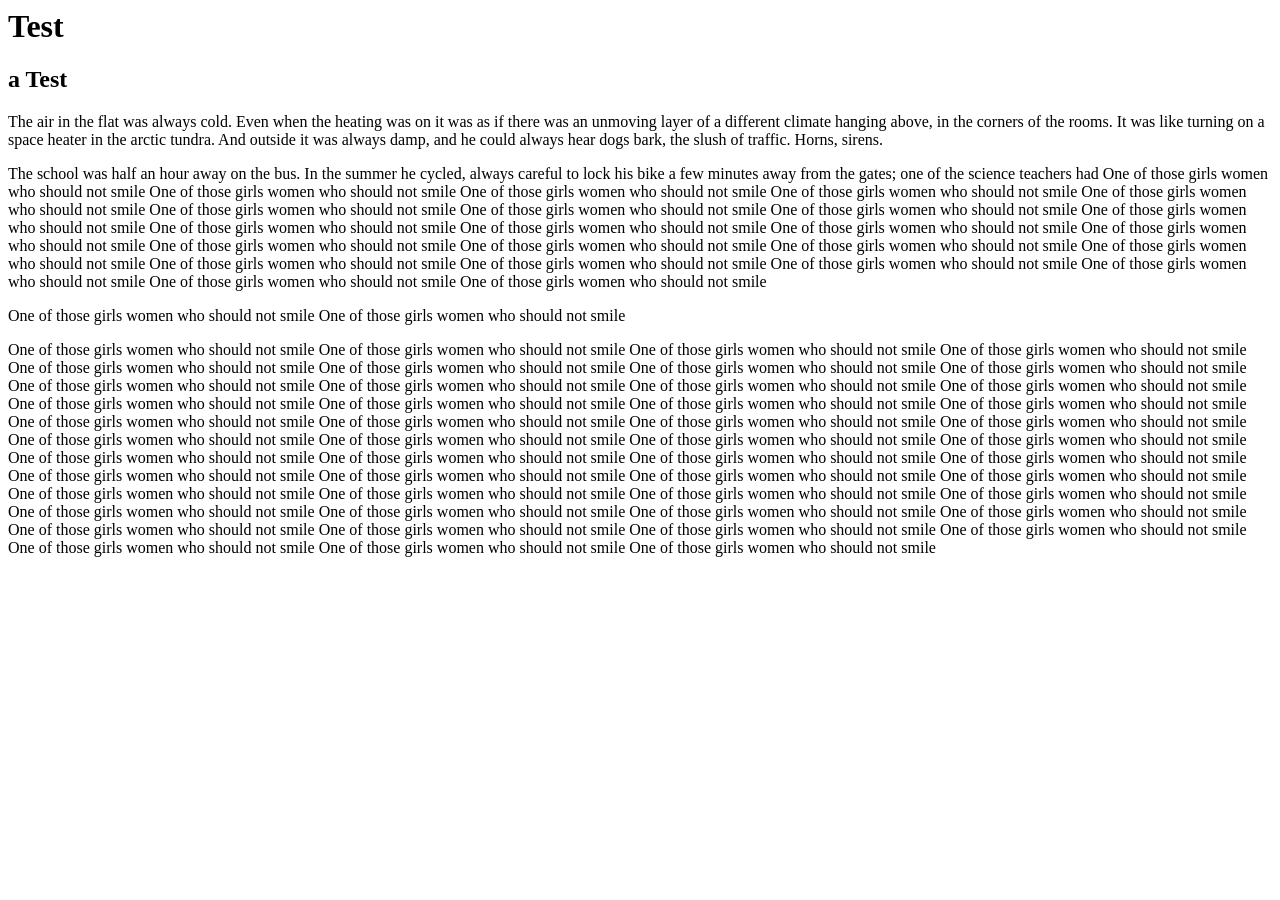
==== 1.html @ 789ccb2e "First files" ====
<head>
   
</div>
</head>
</head>
<body>
    <h1>Test</h1><h2>a Test</h2><p>
        The air in the flat was always cold. Even when the heating was on it was as if there was an unmoving layer of a different climate hanging above, in the corners of the rooms. It was like turning on a space heater in the arctic tundra. And outside it was always damp, and he could always hear dogs bark, the slush of traffic. Horns, sirens.
</p>
      <p>  The school was half an hour away on the bus. In the summer he cycled, always careful to lock his bike a few minutes away from the gates; one of the science teachers had  
        
        One of those girls women who should not smile        One of those girls women who should not smile
        One of those girls women who should not smile
        One of those girls women who should not smile
        One of those girls women who should not smile
        One of those girls women who should not smile
        One of those girls women who should not smile
        One of those girls women who should not smile
        One of those girls women who should not smile
        One of those girls women who should not smile
        One of those girls women who should not smile
        One of those girls women who should not smile
        One of those girls women who should not smile
        One of those girls women who should not smile
        One of those girls women who should not smile
        One of those girls women who should not smile
        One of those girls women who should not smile
        One of those girls women who should not smile
        One of those girls women who should not smile
        One of those girls women who should not smile
        One of those girls women who should not smile
        One of those girls women who should not smile
        One of those girls women who should not smile<p></p>
        One of those girls women who should not smile
        One of those girls women who should not smile<p>        One of those girls women who should not smile
            One of those girls women who should not smile
            One of those girls women who should not smile
            One of those girls women who should not smile
            One of those girls women who should not smile
            One of those girls women who should not smile
            One of those girls women who should not smile
            One of those girls women who should not smile
            One of those girls women who should not smile
            One of those girls women who should not smile
            One of those girls women who should not smile
            One of those girls women who should not smile
            One of those girls women who should not smile
            One of those girls women who should not smile
            One of those girls women who should not smile
            One of those girls women who should not smile
            One of those girls women who should not smile
            One of those girls women who should not smile
            One of those girls women who should not smile
            One of those girls women who should not smile
            One of those girls women who should not smile
            One of those girls women who should not smile
            One of those girls women who should not smile
            One of those girls women who should not smile
            One of those girls women who should not smile
            One of those girls women who should not smile
            One of those girls women who should not smile
            One of those girls women who should not smile
            One of those girls women who should not smile
            One of those girls women who should not smile
            One of those girls women who should not smile
            One of those girls women who should not smile
            One of those girls women who should not smile
            One of those girls women who should not smile
            One of those girls women who should not smile
            One of those girls women who should not smile
            One of those girls women who should not smile
            One of those girls women who should not smile
            One of those girls women who should not smile
            One of those girls women who should not smile
            One of those girls women who should not smile
            One of those girls women who should not smile
            One of those girls women who should not smile
            One of those girls women who should not smile
            One of those girls women who should not smile
            One of those girls women who should not smile
            One of those girls women who should not smile
        </p>

      </p>
</body>
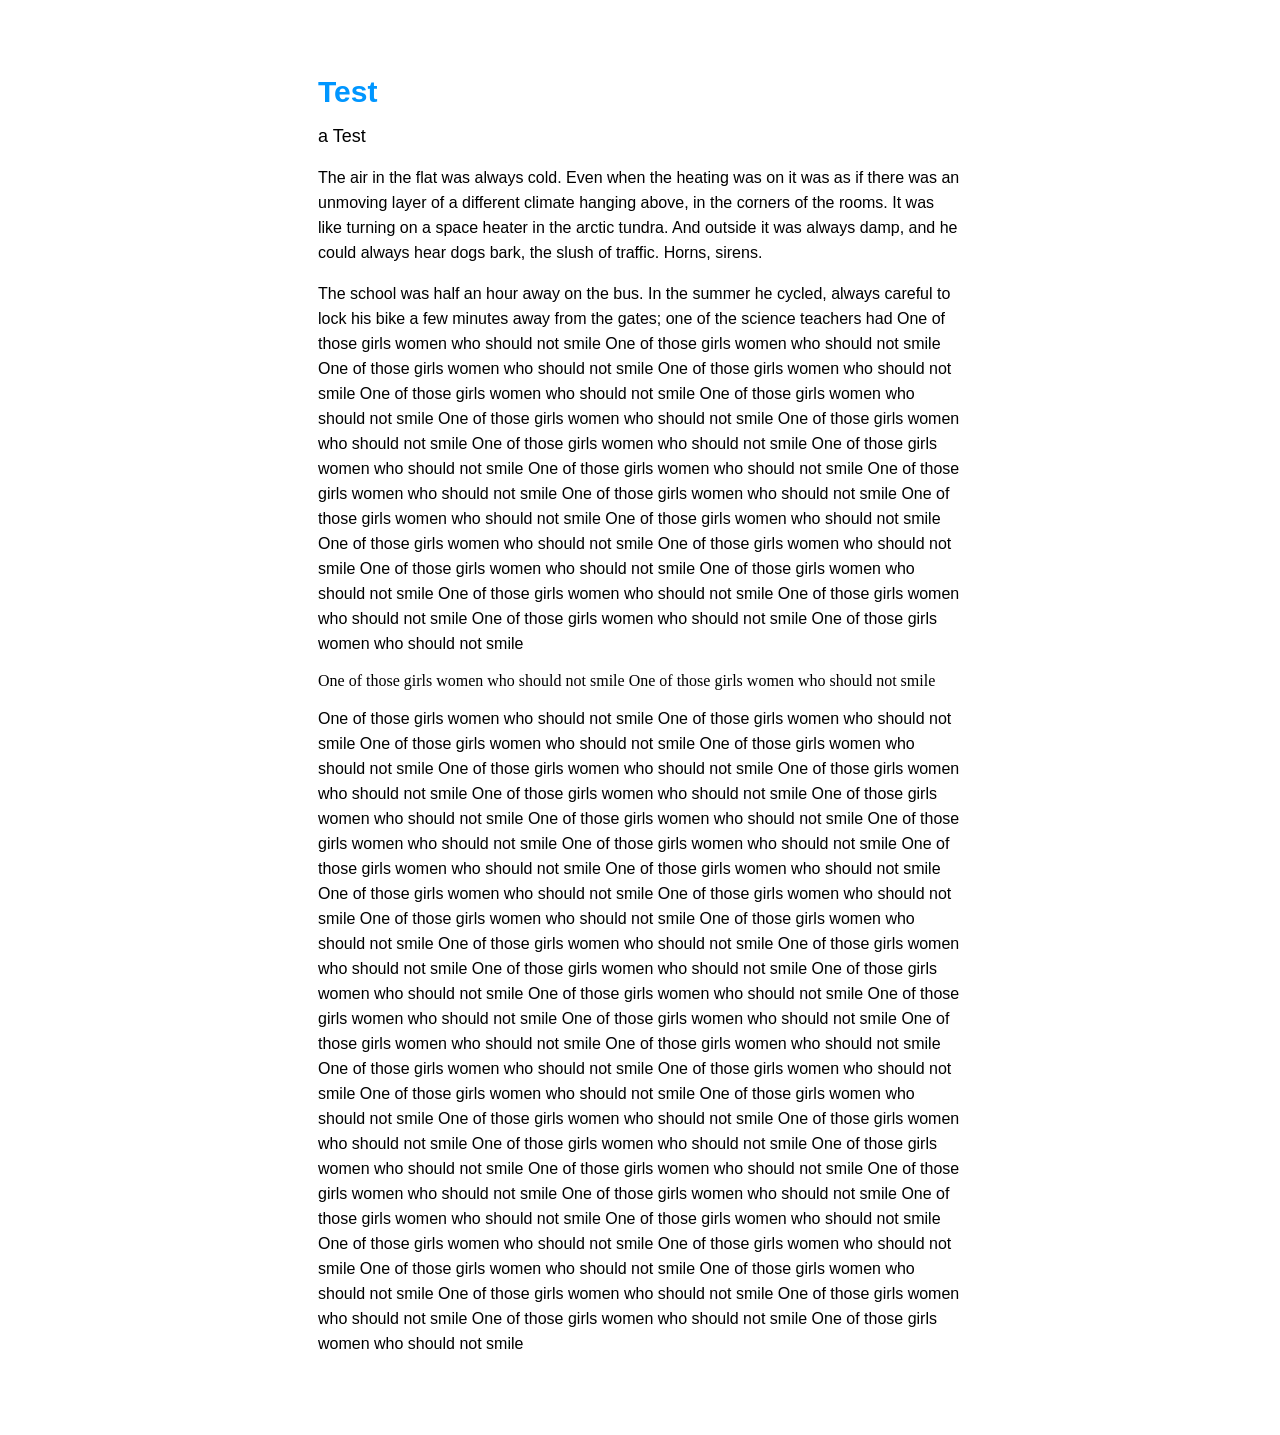
==== commit 8c6fc1bb: "margin" ====
--- a/1.html
+++ b/1.html
@@ -1,7 +1,5 @@
 <head>
-   
-</div>
-</head>
+  <link rel="stylesheet" href="blog-layout.css" />
 </head>
 <body>
     <h1>Test</h1><h2>a Test</h2><p>
--- a/blog-layout.css
+++ b/blog-layout.css
@@ -0,0 +1,100 @@
+html,body,text {
+    margin: auto;
+    padding: 4%;
+    min-width: auto;
+    max-width: 700px;
+    background-color: white; 
+        }
+ 
+    h1 {
+        color: #0096FF;
+        font-family: "Flaco", Helvetica, Arial, sans-serif;
+        font-style: st;
+    font-size: 30;
+    font-weight: 2000;
+    line-height: 25px;
+    text-rendering: optimizeLegibility;
+    }
+    h2 {
+        color: black;
+        font-family: "Flaco", Helvetica, Arial, sans-serif;
+    font-size: 18;
+    font-weight: 500;
+    line-height: 25px;
+    text-rendering: optimizeLegibility;
+    }
+
+    p {
+        color: black;
+        font-family: "Flaco", Helvetica, Arial, sans-serif;
+        font-size: 16;
+        font-weight: 500;
+        line-height: 25px;
+        text-rendering: optimizeLegibility;
+    }
+    @import url("https://fonts.googleapis.com/css?family=Crimson+Text:400,400i,700,700i");@font-face {
+        font-family: 'Flaco';
+        src: url("../fonts/FlacoLig/Flaco-Lig.eot");
+        src: url("../fonts/FlacoLig/Flaco-Lig.eot?#iefix") format("embedded-opentype"),url("../fonts/FlacoLig/Flaco-Lig.woff") format("woff"),url("../fonts/FlacoLig/Flaco-Lig.ttf") format("truetype"),url("../fonts/FlacoLig/Flaco-Lig.svg#Flaco-Lig") format("svg");
+        font-style: normal;
+        font-weight: 400;
+        text-rendering:optimizeLegibility}
+    
+    @font-face {
+        font-family: 'Flaco';
+        src: url("../fonts/FlacoReg/Flaco-Reg.eot");
+        src: url("../fonts/FlacoReg/Flaco-Reg.eot?#iefix") format("embedded-opentype"),url("../fonts/FlacoReg/Flaco-Reg.woff") format("woff"),url("../fonts/FlacoReg/Flaco-Reg.ttf") format("truetype"),url("../fonts/FlacoReg/Flaco-Reg.svg#Flaco-Reg") format("svg");
+        font-style: normal;
+        font-weight: 500;
+        text-rendering:optimizeLegibility}
+    
+    @font-face {
+        font-family: 'Flaco';
+        src: url("../fonts/webfonts/39F18E_0_0.eot");
+        src: url("../fonts/webfonts/39F18E_0_0.eot?#iefix") format("embedded-opentype"),url("../fonts/webfonts/39F18E_0_0.woff") format("woff"),url("../fonts/webfonts/39F18E_0_0.ttf") format("truetype");
+        font-style: italic;
+        font-weight: 500;
+        text-rendering:optimizeLegibility}
+    
+    @font-face {
+        font-family: 'Flaco';
+        src: url("../fonts/FlacoMedium/Flaco-Medium.eot");
+        src: url("../fonts/FlacoMedium/Flaco-Medium.eot?#iefix") format("embedded-opentype"),url("../fonts/FlacoMedium/Flaco-Medium.woff") format("woff"),url("../fonts/FlacoMedium/Flaco-Medium.ttf") format("truetype"),url("../fonts/FlacoMedium/Flaco-Medium.svg#Flaco-Medium") format("svg");
+        font-style: normal;
+        font-weight: 600;
+        text-rendering:optimizeLegibility}
+    
+    @font-face {
+        font-family: 'Flaco';
+        src: url("../fonts/FlacoBol/Flaco-Bol.eot");
+        src: url("../fonts/FlacoBol/Flaco-Bol.eot?#iefix") format("embedded-opentype"),url("../fonts/FlacoBol/Flaco-Bol.woff") format("woff"),url("../fonts/FlacoBol/Flaco-Bol.ttf") format("truetype"),url("../fonts/FlacoBol/Flaco-Bol.svg#Flaco-Bol") format("svg");
+        font-style: normal;
+        font-weight: 700;
+        text-rendering:optimizeLegibility}
+    
+    @font-face {
+        font-family: 'Flaco';
+        src: url("../fonts/FlacoXBol/Flaco-XBol.eot");
+        src: url("../fonts/FlacoXBol/Flaco-XBol.eot?#iefix") format("embedded-opentype"),url("../fonts/FlacoXBol/Flaco-XBol.woff") format("woff"),url("../fonts/FlacoXBol/Flaco-XBol.ttf") format("truetype"),url("../fonts/FlacoXBol/Flaco-XBol.svg#Flaco-XBol") format("svg");
+        font-style: normal;
+        font-weight: 800;
+        text-rendering:optimizeLegibility}
+    
+    @font-face {
+        font-family: 'Flaco';
+        src: url("../fonts/FlacoHeavy/Flaco-Heavy.eot");
+        src: url("../fonts/FlacoHeavy/Flaco-Heavy.eot?#iefix") format("embedded-opentype"),url("../fonts/FlacoHeavy/Flaco-Heavy.woff") format("woff"),url("../fonts/FlacoHeavy/Flaco-Heavy.ttf") format("truetype"),url("../fonts/FlacoHeavy/Flaco-Heavy.svg#Flaco-Heavy") format("svg");
+        font-style: normal;
+        font-weight: 900;
+        text-rendering:optimizeLegibility}
+    
+    @font-face {
+        font-family: 'Flaco Mono';
+        src: url("../fonts/FlacoMono/FlacoMono-Reg.eot");
+        src: url("../fonts/FlacoMono/FlacoMono-Reg.eot?#iefix") format("embedded-opentype"),url("../fonts/FlacoMono/FlacoMono-Reg.woff") format("woff"),url("../fonts/FlacoMono/FlacoMono-Reg.ttf") format("truetype"),url("../fonts/FlacoMono/FlacoMono-Reg.svg#FlacoMono-Reg") format("svg");
+        font-style: normal;
+        font-weight: normal;
+        text-rendering:optimizeLegibility}
+    
+
+        
